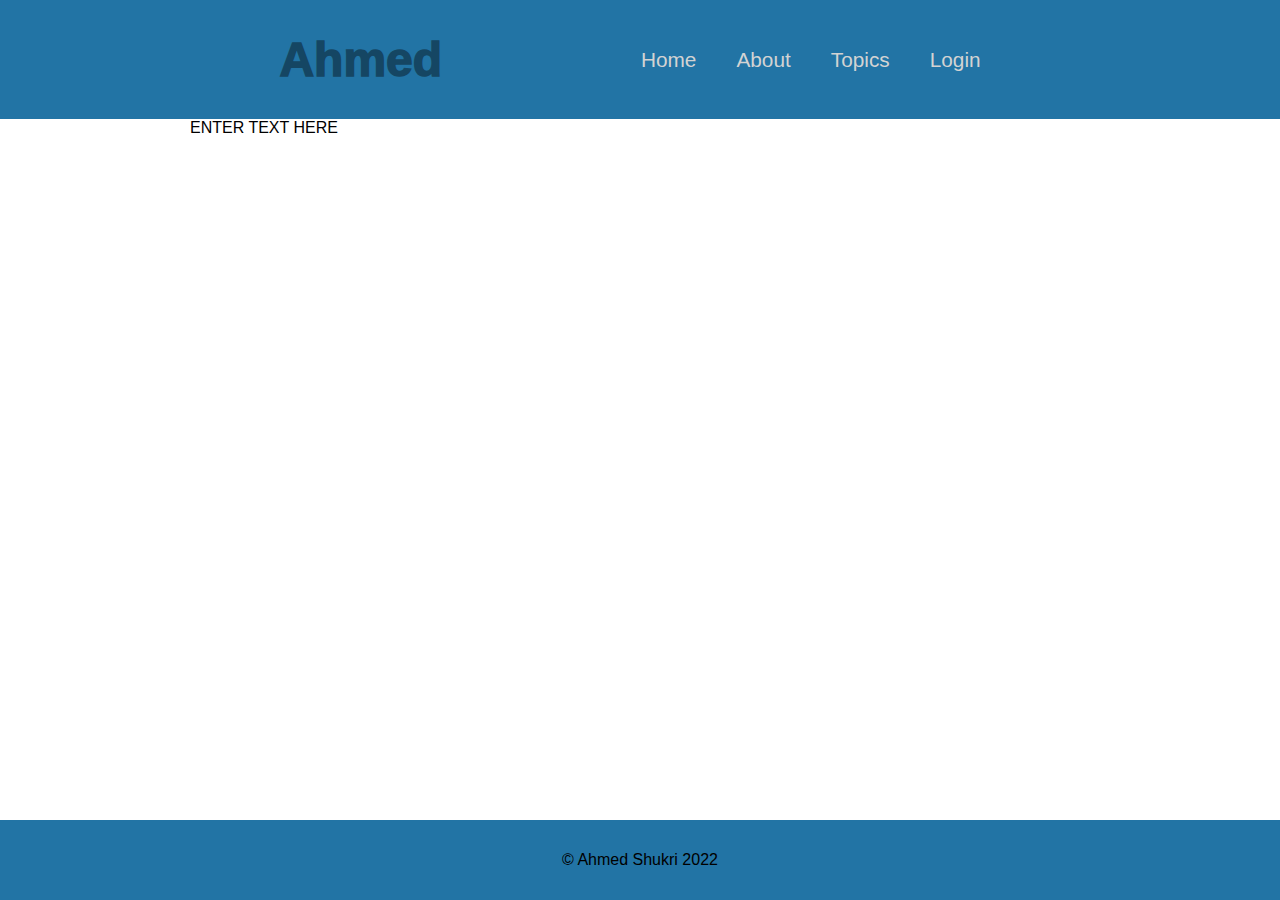
==== template-html.html @ 1b373c9f "Added new template for page rework" ====
<!DOCTYPE html>
<html lang="en">
<head>
    <meta charset="UTF-8">
    <meta http-equiv="X-UA-Compatible" content="IE=edge">
    <title>Index</title>
    <link rel="stylesheet" href="template-style.css">
</head>


<body>
    <header>
        <div class="container header-container">
            <h1 id="title"> Ahmed </h1>
            
            <nav><ul>
                <li> <a href="index.html">Home</a> </li>
                <li> About </li>
                <li> Topics </li>
                <li> <a href="login/login.html"> Login </a> </li>
            </ul></nav>
        </div> <!-- end of header container-->
    </header>

    <div id="main">
        <div class="container">
            ENTER TEXT HERE
        </div> <!-- end of main container-->
    </div>

    <div id="footer">
        <div class="container footer-container">
            <div id="footer-text"> © Ahmed Shukri 2022 </div>
        </div> <!-- end of footer container-->
    </div>
</body>
</html>
---- template-style.css ----
/* general styling for page
========================*/

body{
    display:grid;
    grid-template-rows: auto 1fr auto;
    min-height: 100vh; margin: 0;
    font-family: sans-serif;
}

h1{
    font-size: 3rem;
    font-weight: 1000;
    color: #154663;
}

.container{
    width: 90%;
    max-width: 900px;
    margin: 0 auto;
}

/* ========================*/


/*  style for header
========================*/

header{
    background-color: #2274A5;
}

.header-container{
    display: flex;
    justify-content: space-around;
}

nav{
    margin: auto 0;
}

nav ul{
    list-style-type: none;
    margin: 0; padding: 0;
    margin: auto 0;
}

nav li{
    float: left;
    display: block;
    font-size: 1.3rem;
    color:lightgray;
    border-radius: 10px;
    padding: 10px 10px;
    margin: 10px 10px;
}

nav a{
    all: unset;
}

nav li:hover{
    background-color: #154663;
    cursor: pointer;
}

@media (max-width: 650px){
    .header-container{
        flex-direction: column;
    }

    #title, nav{
        margin: 0 auto;
    }
}


/*  style for footer
========================*/

#footer{
    background-color: #2274A5;
    min-height: 5em;
    display: grid;
}

.footer-container{
    justify-self: center;
    align-self: center;
}

#footer-text{
    text-align: center;
}

/* ========================*/
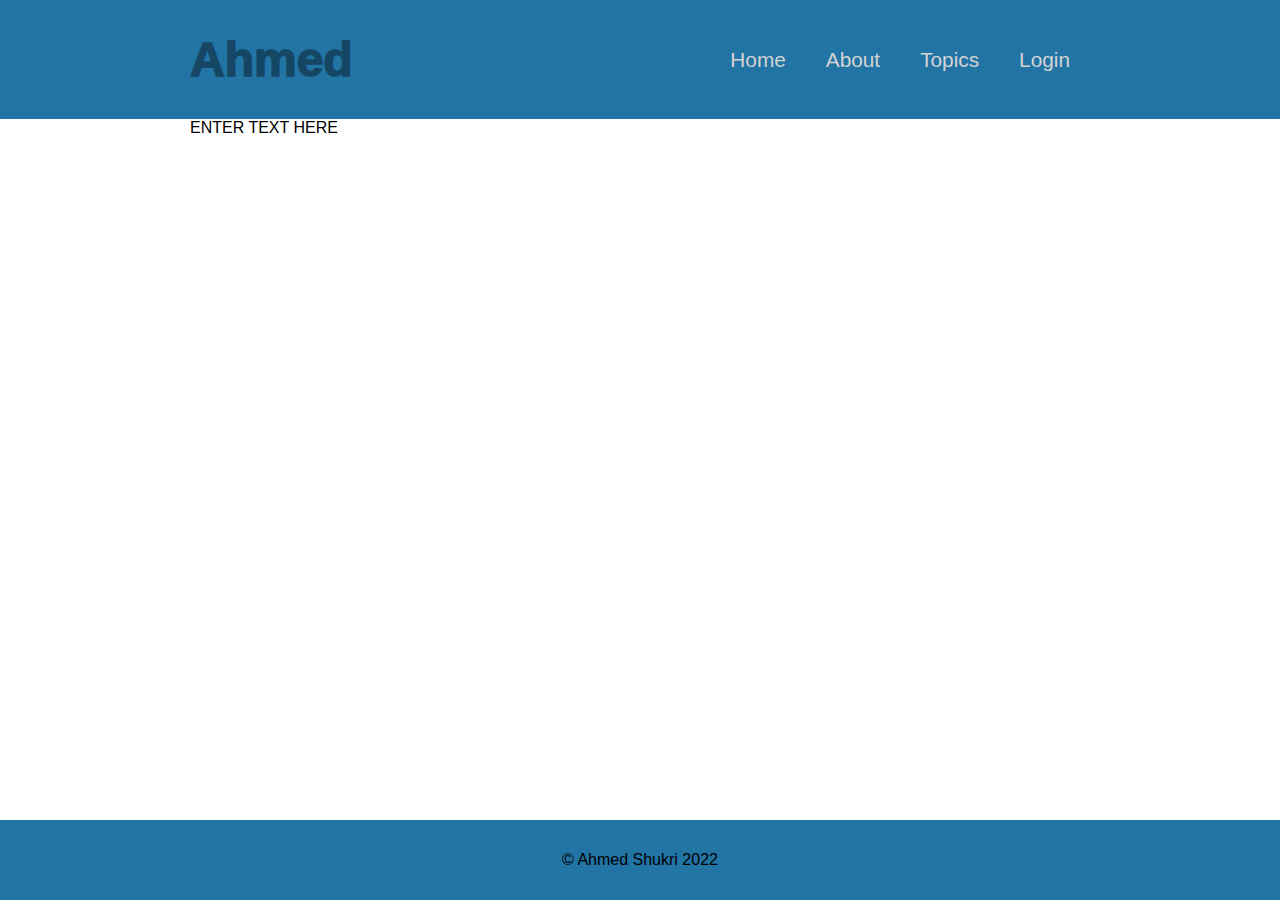
==== commit 2c8be041: "did rework on weather app" ====
--- a/template-html.html
+++ b/template-html.html
@@ -3,8 +3,9 @@
 <head>
     <meta charset="UTF-8">
     <meta http-equiv="X-UA-Compatible" content="IE=edge">
+    <meta name="viewport" content="width=device-width, initial-scale=1, minimum-scale=1" />
     <title>Index</title>
-    <link rel="stylesheet" href="template-style.css">
+    <link rel="stylesheet" href="../template-style.css">
 </head>
 
 
@@ -14,10 +15,10 @@
             <h1 id="title"> Ahmed </h1>
             
             <nav><ul>
-                <li> <a href="index.html">Home</a> </li>
+                <li> <a href="../Index/new-index.html">Home</a> </li>
                 <li> About </li>
                 <li> Topics </li>
-                <li> <a href="login/login.html"> Login </a> </li>
+                <li> <a href="../login/login.html"> Login </a> </li>
             </ul></nav>
         </div> <!-- end of header container-->
     </header>
--- a/template-style.css
+++ b/template-style.css
@@ -20,6 +20,21 @@
     margin: 0 auto;
 }
 
+
+/* Any anchor inside a div will be spread across entire div so it is clickable */
+div a{
+    width: 100%;
+    height: 100%;
+    display: block;
+    cursor: pointer;
+}
+
+/* center any text with the centered class tag */
+.centered{
+    text-align: center;
+}
+
+
 /* ========================*/
 
 
@@ -32,7 +47,7 @@
 
 .header-container{
     display: flex;
-    justify-content: space-around;
+    justify-content: space-between;
 }
 
 nav{
@@ -64,6 +79,16 @@
     cursor: pointer;
 }
 
+/* add styling for current page */
+.current-page{
+    border-radius: unset;
+    color: #154663;
+}
+
+.current-page:hover{
+    background-color: unset;
+}
+
 @media (max-width: 650px){
     .header-container{
         flex-direction: column;
@@ -74,12 +99,25 @@
     }
 }
 
+@media (max-width: 425px){
+    nav ul{
+        display: flex;
+        flex-direction: column;
+    }
+
+    nav ul li{
+        flex-basis: 100%;
+        margin: 0;
+    }
+
+}
 
 /*  style for footer
 ========================*/
 
 #footer{
     background-color: #2274A5;
+    margin-top: 5em;
     min-height: 5em;
     display: grid;
 }
